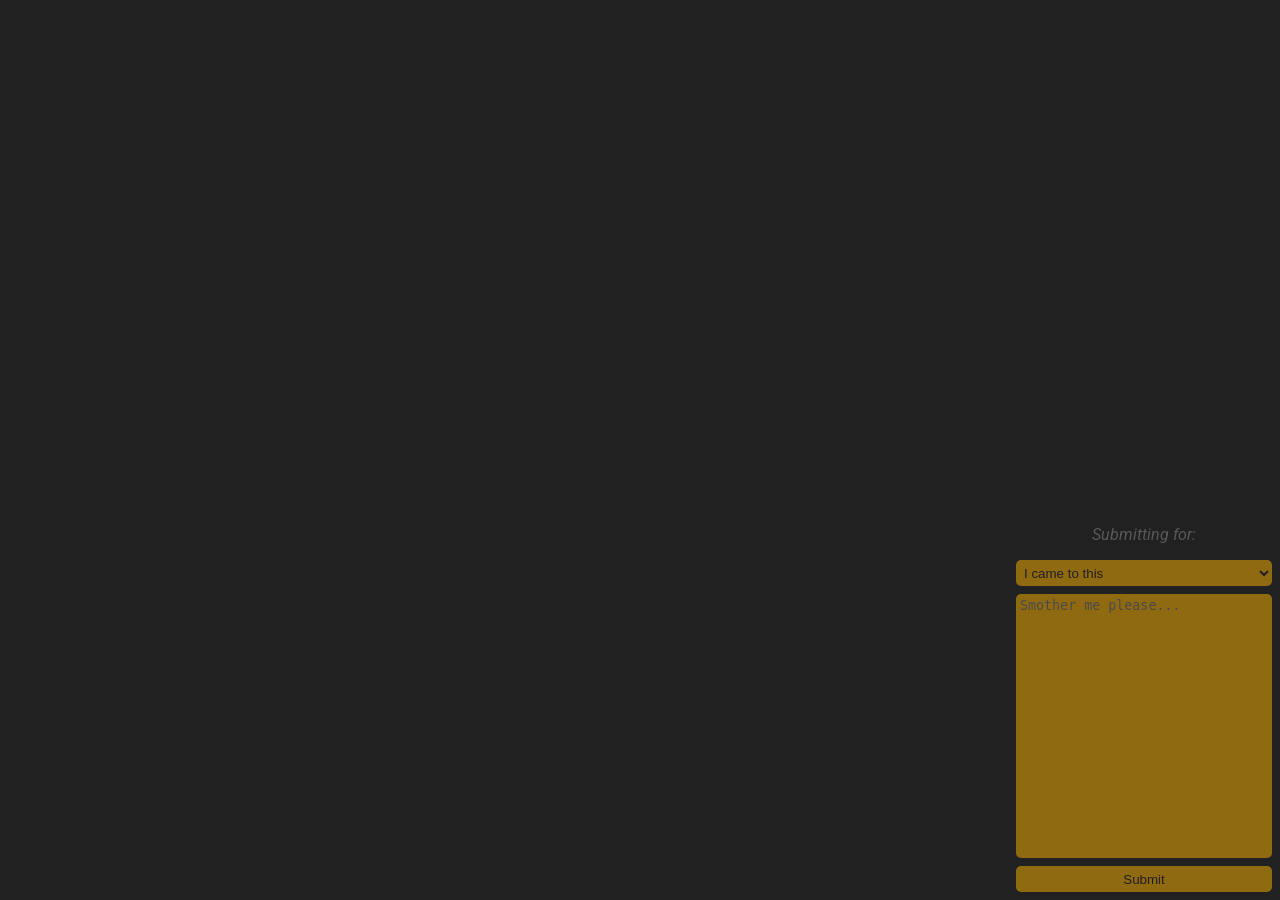
==== public/index.html @ 542880c8 "Vercel cleanup" ====
<!DOCTYPE html>
<html lang="en">

<head>
    <link rel="preconnect" href="https://fonts.googleapis.com">
    <link rel="preconnect" href="https://fonts.gstatic.com" crossorigin>
    <link href="https://fonts.googleapis.com/css2?family=Roboto:ital,wght@0,100..900;1,100..900&display=swap" rel="stylesheet">
    <link rel="stylesheet" href="./style.css">
    <title>Walltaker Web</title>
</head>

<body>
    <div id="freakContainer">
        <p>Submitting for: <span id="selfExplanitory"></span></p>
        <select name="response" id="freakometer">
            <option value="came">I came to this</option>
            <option value="horny">I need this</option>
            <option value="disgust">I hate this</option>
        </select>
        <textarea id="freakSpeak" placeholder="Smother me please..."></textarea>
        <button id="freakSubmitter">Submit</a>
    </div>
    <a id="mediaContainer" target="_blank"></a>
    <script src="./loadContent.js"></script>
    <script src="./requestinator.js"></script>
</body>

</html>
---- public/style.css ----
body {
  margin: 0;
  overflow: hidden;
  color: #fff;
  font-family: "Roboto", sans-serif;
  background: #212121;
  text-align: center;
}
body > a > #bg {
  position: fixed;
  left: 50%;
  transform: translateX(-50%);
  display: display;
  height: 100vh;
  z-index: 99;
}
body > #bgbg {
  display: none;
}
body.fancyBlur > #bgbg {
  position: fixed;
  left: 50%;
  transform: translateX(-50%) scale(1.1);
  display: block;
  height: 100vh;
  filter: blur(25px);
}
body > #freakContainer {
  bottom: 0;
  right: 0;
  margin: 8px;
  position: fixed;
  z-index: 999;
  transition: 0.1s;
  opacity: 0.5;
}
body > #freakContainer:hover {
  transition: 0.1s;
  opacity: 1;
}
body > #freakContainer p {
  font-style: italic;
  opacity: 0.5;
  -webkit-user-select: none;
     -moz-user-select: none;
          user-select: none;
}
body > #freakContainer #freakometer {
  padding: 4px;
  border-radius: 5px;
  color: #212121;
  background: #ffb300;
  display: block;
  outline: none;
  border: none;
  width: 256px;
  height: 26px;
}
body > #freakContainer #freakometer:hover {
  background: #ffdd33;
}
body > #freakContainer #freakSpeak {
  right: 0;
  padding: 4px;
  border-radius: 5px;
  color: #212121;
  background: #ffb300;
  display: block;
  outline: none;
  border: none;
  width: 248px;
  height: 256px;
  margin-top: 8px;
  resize: none;
}
body > #freakContainer #freakSpeak:hover {
  background: #ffdd33;
}
body > #freakContainer #freakSubmitter {
  padding: 4px;
  border-radius: 5px;
  color: #212121;
  background: #ffb300;
  display: block;
  outline: none;
  border: none;
  width: 256px;
  height: 26px;
  margin-top: 8px;
  cursor: pointer;
}
body > #freakContainer #freakSubmitter:hover {
  background: #ffdd33;
}/*# sourceMappingURL=style.css.map */
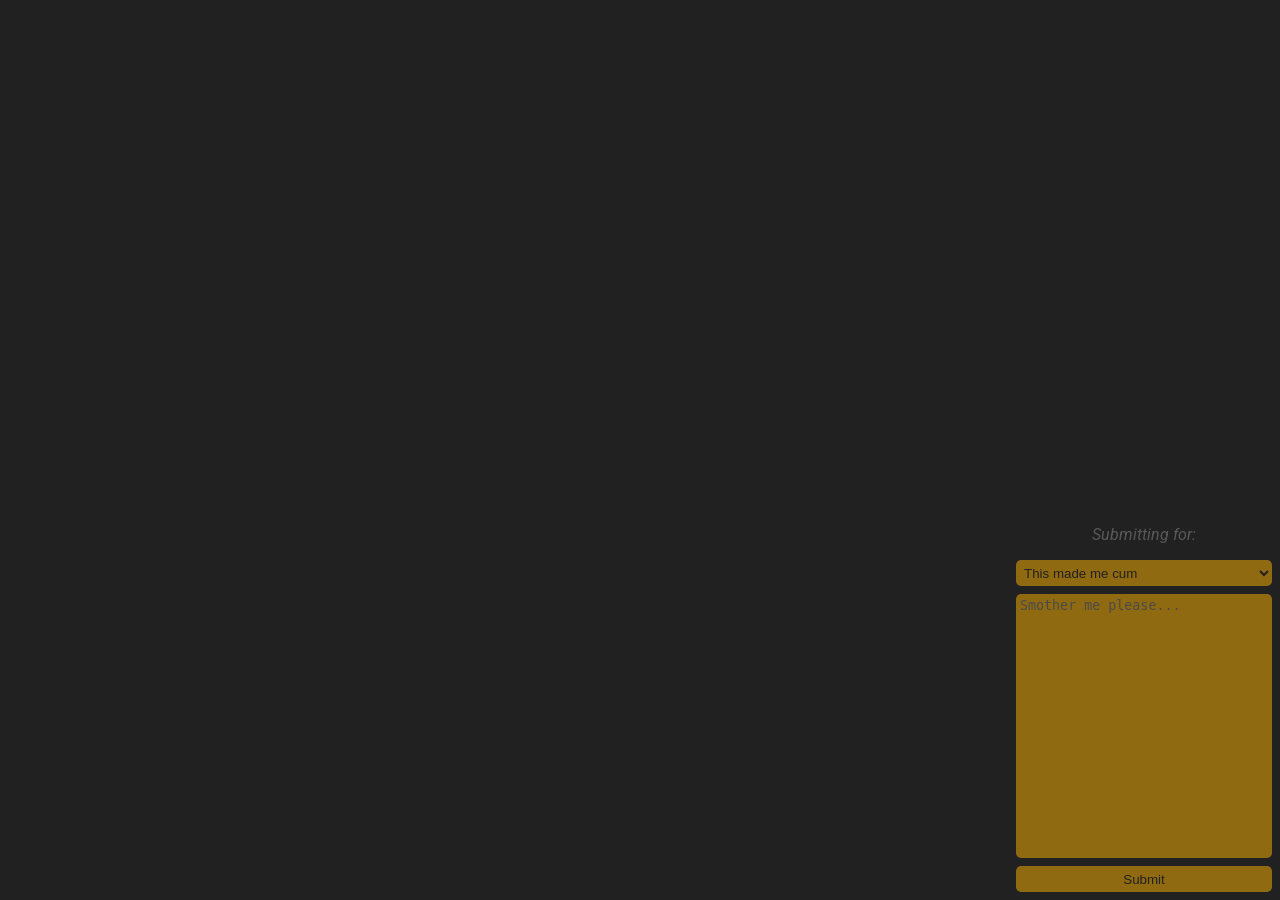
==== commit 89ee0894: "Finalized things, for now" ====
--- a/public/index.html
+++ b/public/index.html
@@ -6,23 +6,23 @@
     <link rel="preconnect" href="https://fonts.gstatic.com" crossorigin>
     <link href="https://fonts.googleapis.com/css2?family=Roboto:ital,wght@0,100..900;1,100..900&display=swap" rel="stylesheet">
     <link rel="stylesheet" href="./style.css">
-    <title>Walltaker Web</title>
+    <link rel="icon" type="image/x-icon" href="./favicon.ico">
+    <title>WebTaker</title>
 </head>
 
 <body>
     <div id="freakContainer">
-        <p>Submitting for: <span id="selfExplanitory"></span></p>
+        <a id="freakInQuestion"><p>Submitting for: <span id="selfExplanitory"></span></p></a>
         <select name="response" id="freakometer">
-            <option value="came">I came to this</option>
-            <option value="horny">I need this</option>
-            <option value="disgust">I hate this</option>
+            <option value="came">This made me cum</option>
+            <option value="horny">This got me horny</option>
+            <option value="disgust">This disgusts me</option>
         </select>
         <textarea id="freakSpeak" placeholder="Smother me please..."></textarea>
         <button id="freakSubmitter">Submit</a>
     </div>
     <a id="mediaContainer" target="_blank"></a>
-    <script src="./loadContent.js"></script>
-    <script src="./requestinator.js"></script>
+    <script src="./public.min.js"></script>
 </body>
 
 </html>
--- a/public/style.css
+++ b/public/style.css
@@ -38,7 +38,9 @@
   transition: 0.1s;
   opacity: 1;
 }
-body > #freakContainer p {
+body > #freakContainer a > p {
+  color: #fff;
+  text-decoration: none;
   font-style: italic;
   opacity: 0.5;
   -webkit-user-select: none;
